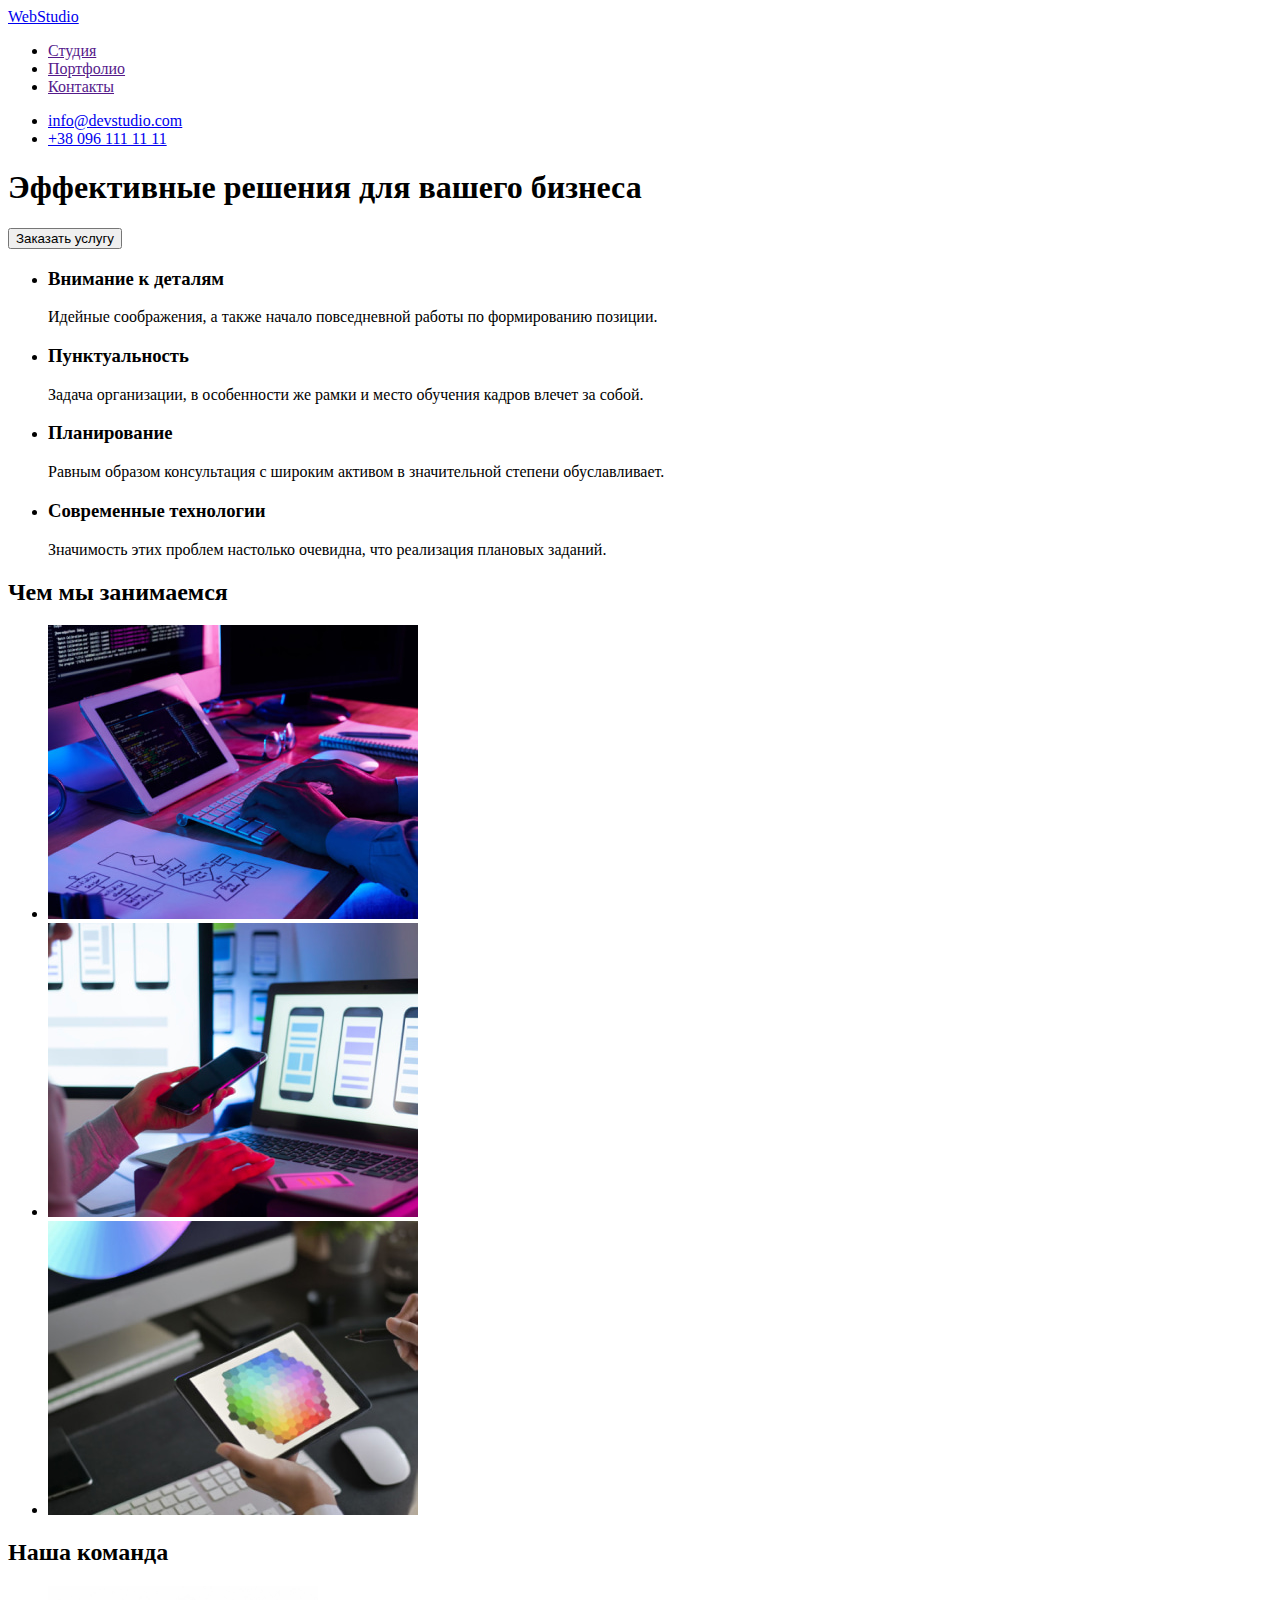
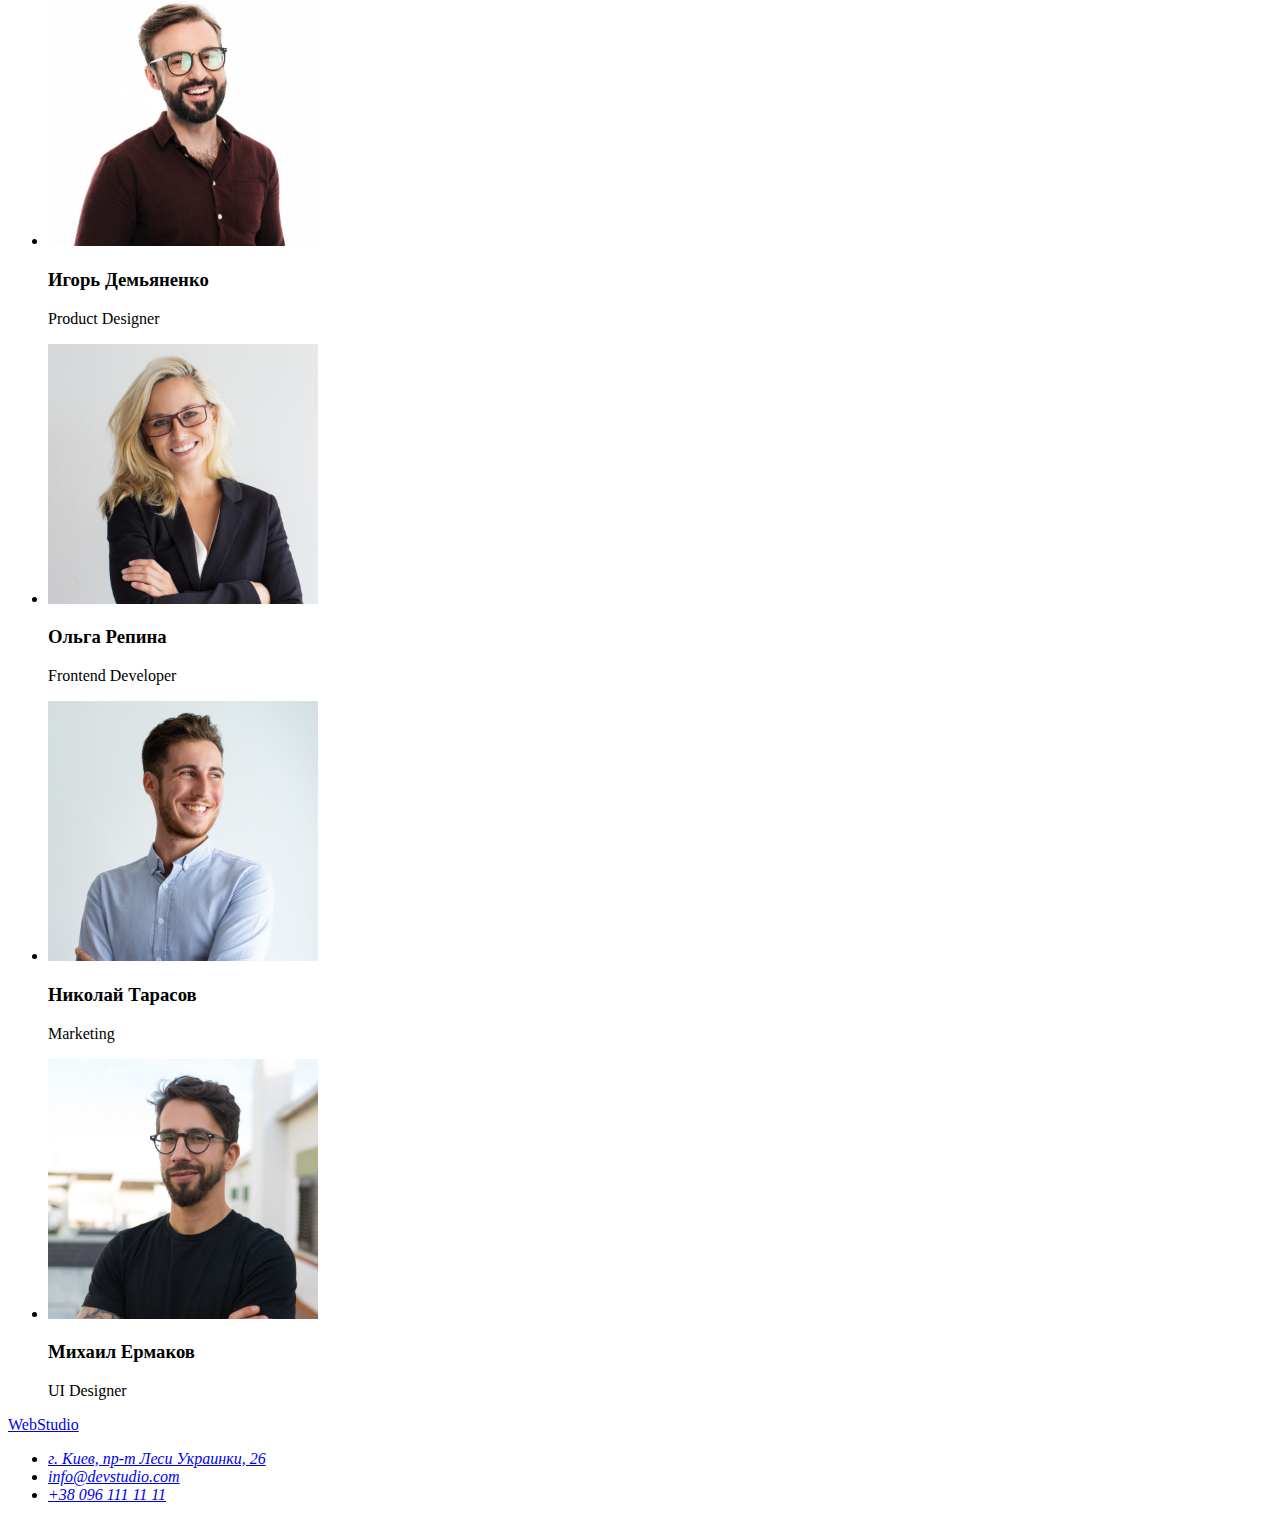
==== index.html @ 860f44a9 "Initial commit" ====
<!DOCTYPE html>
<html lang="ru">
  <head>
    <meta charset="UTF-8" />
    <meta http-equiv="X-UA-Compatible" content="IE=edge" />
    <meta name="viewport" content="width=device-width, initial-scale=1.0" />
    <title>Студия</title>
  </head>
  <body>
    <header>
      <a href="./index.html">WebStudio</a>
      <nav>
        <ul>
          <li><a href="">Студия</a></li>
          <li><a href="">Портфолио</a></li>
          <li><a href="">Контакты</a></li>
        </ul>
      </nav>
      <ul>
        <li><a href="mailto:info@devstudio.com">info@devstudio.com</a></li>
        <li><a href="tel:+380961111111">+38 096 111 11 11</a></li>
      </ul>
    </header>

    <main>
      <!-- Секция Герой -->
      <section>
        <h1>Эффективные решения для вашего бизнеса</h1>
        <button type="button">Заказать услугу</button>
      </section>

      <!-- Секция Особенности -->
      <section>
        <h2 hidden>Особенности</h2>
        <ul>
          <li>
            <h3>Внимание к деталям</h3>
            <p>Идейные соображения, а также начало повседневной работы по формированию позиции.</p>
          </li>
          <li>
            <h3>Пунктуальность</h3>
            <p>
              Задача организации, в особенности же рамки и место обучения кадров влечет за собой.
            </p>
          </li>
          <li>
            <h3>Планирование</h3>
            <p>
              Равным образом консультация с широким активом в значительной степени обуславливает.
            </p>
          </li>
          <li>
            <h3>Современные технологии</h3>
            <p>Значимость этих проблем настолько очевидна, что реализация плановых заданий.</p>
          </li>
        </ul>
      </section>

      <section>
        <!-- Секция Специализация -->
        <h2>Чем мы занимаемся</h2>
        <ul>
          <li>
            <img
              src="./images/activity1.jpg"
              alt="фото процесса программирования"
              width="370"
              height="294"
            />
          </li>
          <li>
            <img
              src="./images/activity2.jpg"
              alt="фото процесса выбора дизайна мобильного приложения"
              width="370"
              height="294"
            />
          </li>
          <li>
            <img
              src="./images/activity3.jpg"
              alt="фото процесса подбора цветового оформления"
              width="370"
              height="294"
            />
          </li>
        </ul>
      </section>

      <section>
        <!-- Секция Команда -->
        <h2>Наша команда</h2>
        <ul>
          <li>
            <img
              src="./images/product_designer.jpg"
              alt="фото Игоря Демьяненко"
              width="270"
              height="260"
            />
            <h3>Игорь Демьяненко</h3>
            <p lang="en">Product Designer</p>
          </li>
          <li>
            <img src="./images/developer.jpg" alt="фото Ольги Репиной" width="270" height="260" />
            <h3>Ольга Репина</h3>
            <p lang="en">Frontend Developer</p>
          </li>
          <li>
            <img
              src="./images/marketing.jpg"
              alt="фото Николая Тарасова"
              width="270"
              height="260"
            />
            <h3>Николай Тарасов</h3>
            <p lang="en">Marketing</p>
          </li>
          <li>
            <img
              src="./images/ui_designer.jpg"
              alt="фото Михаила Ермакова"
              width="270"
              height="260"
            />
            <h3>Михаил Ермаков</h3>
            <p lang="en">UI Designer</p>
          </li>
        </ul>
      </section>
    </main>

    <footer>
      <a href="./index.html">WebStudio</a>
      <address>
        <ul>
          <li>
            <a target="_blank" rel="noreferrer noopener" href="https://google.com/maps"
              >г. Киев, пр-т Леси Украинки, 26</a
            >
          </li>
          <li><a href="mailto:info@devstudio.com">info@devstudio.com</a></li>
          <li><a href="tel:+380961111111">+38 096 111 11 11</a></li>
        </ul>
      </address>
    </footer>
  </body>
</html>
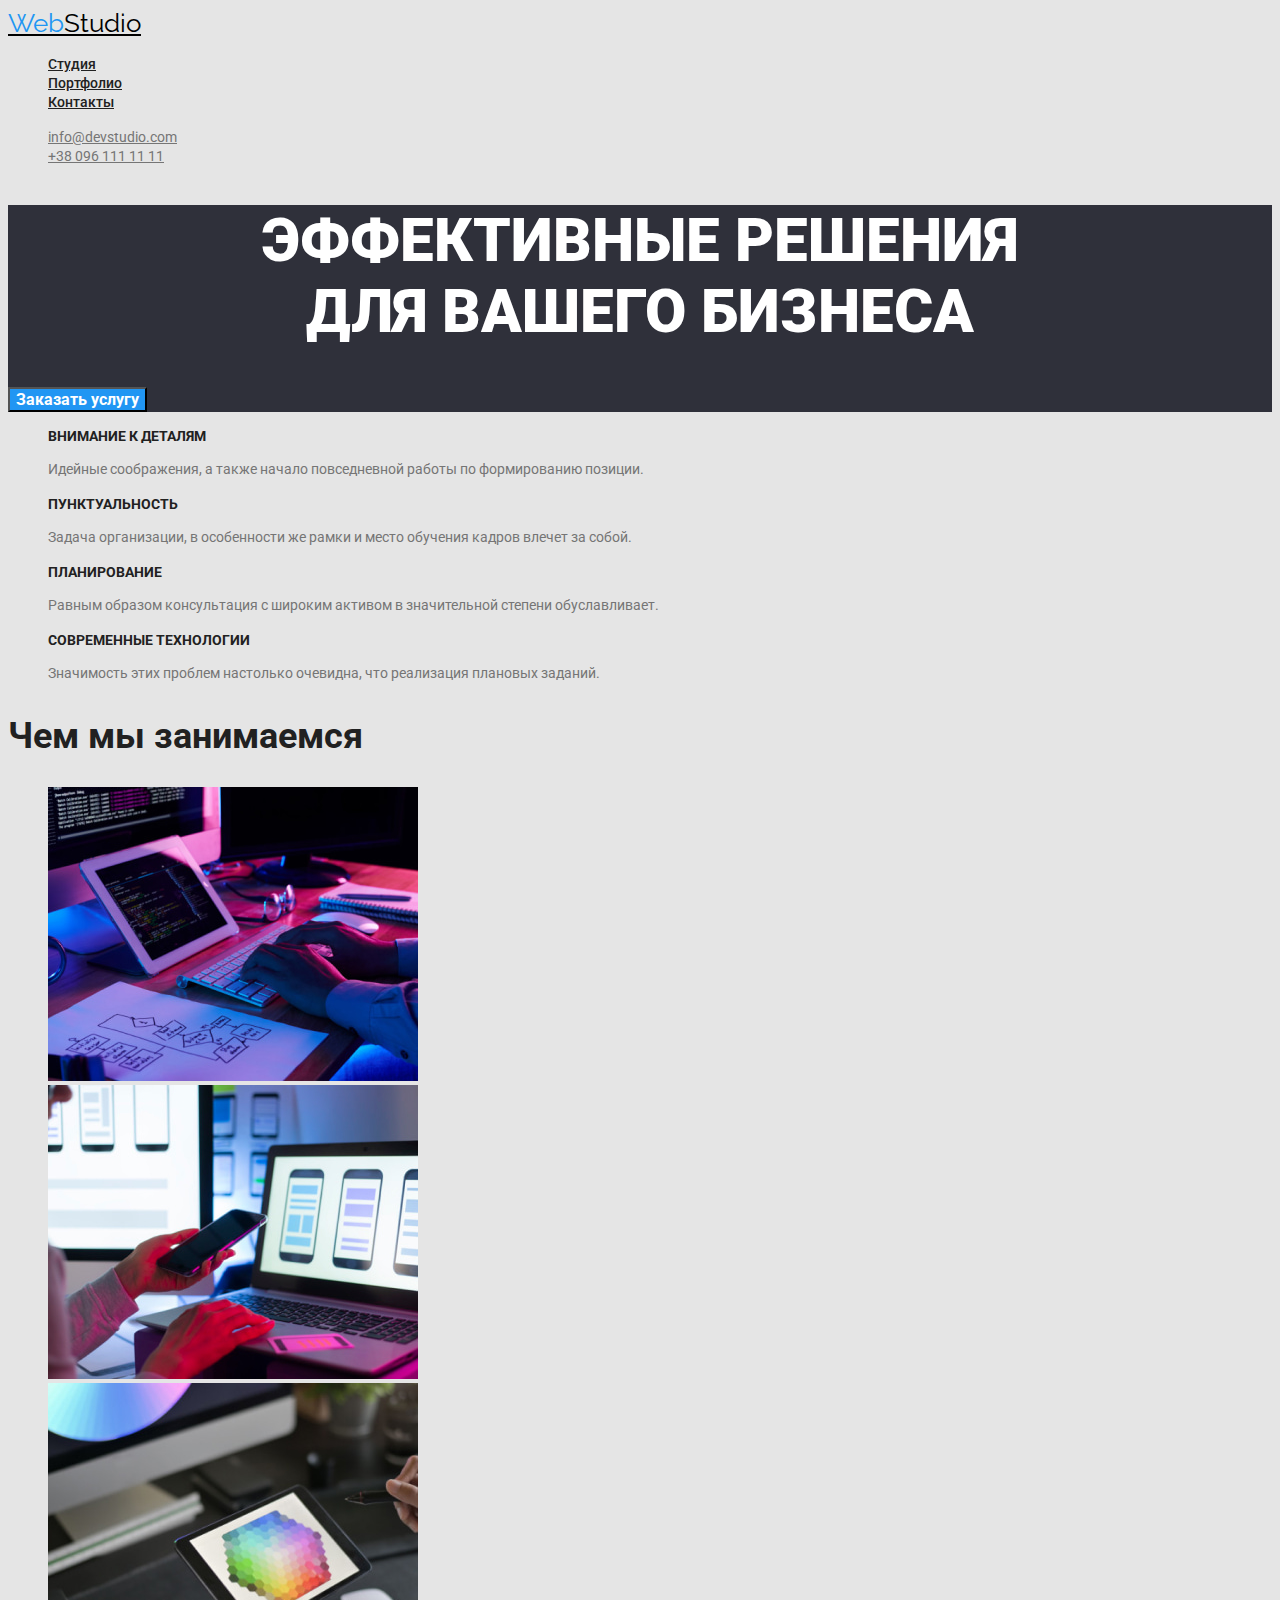
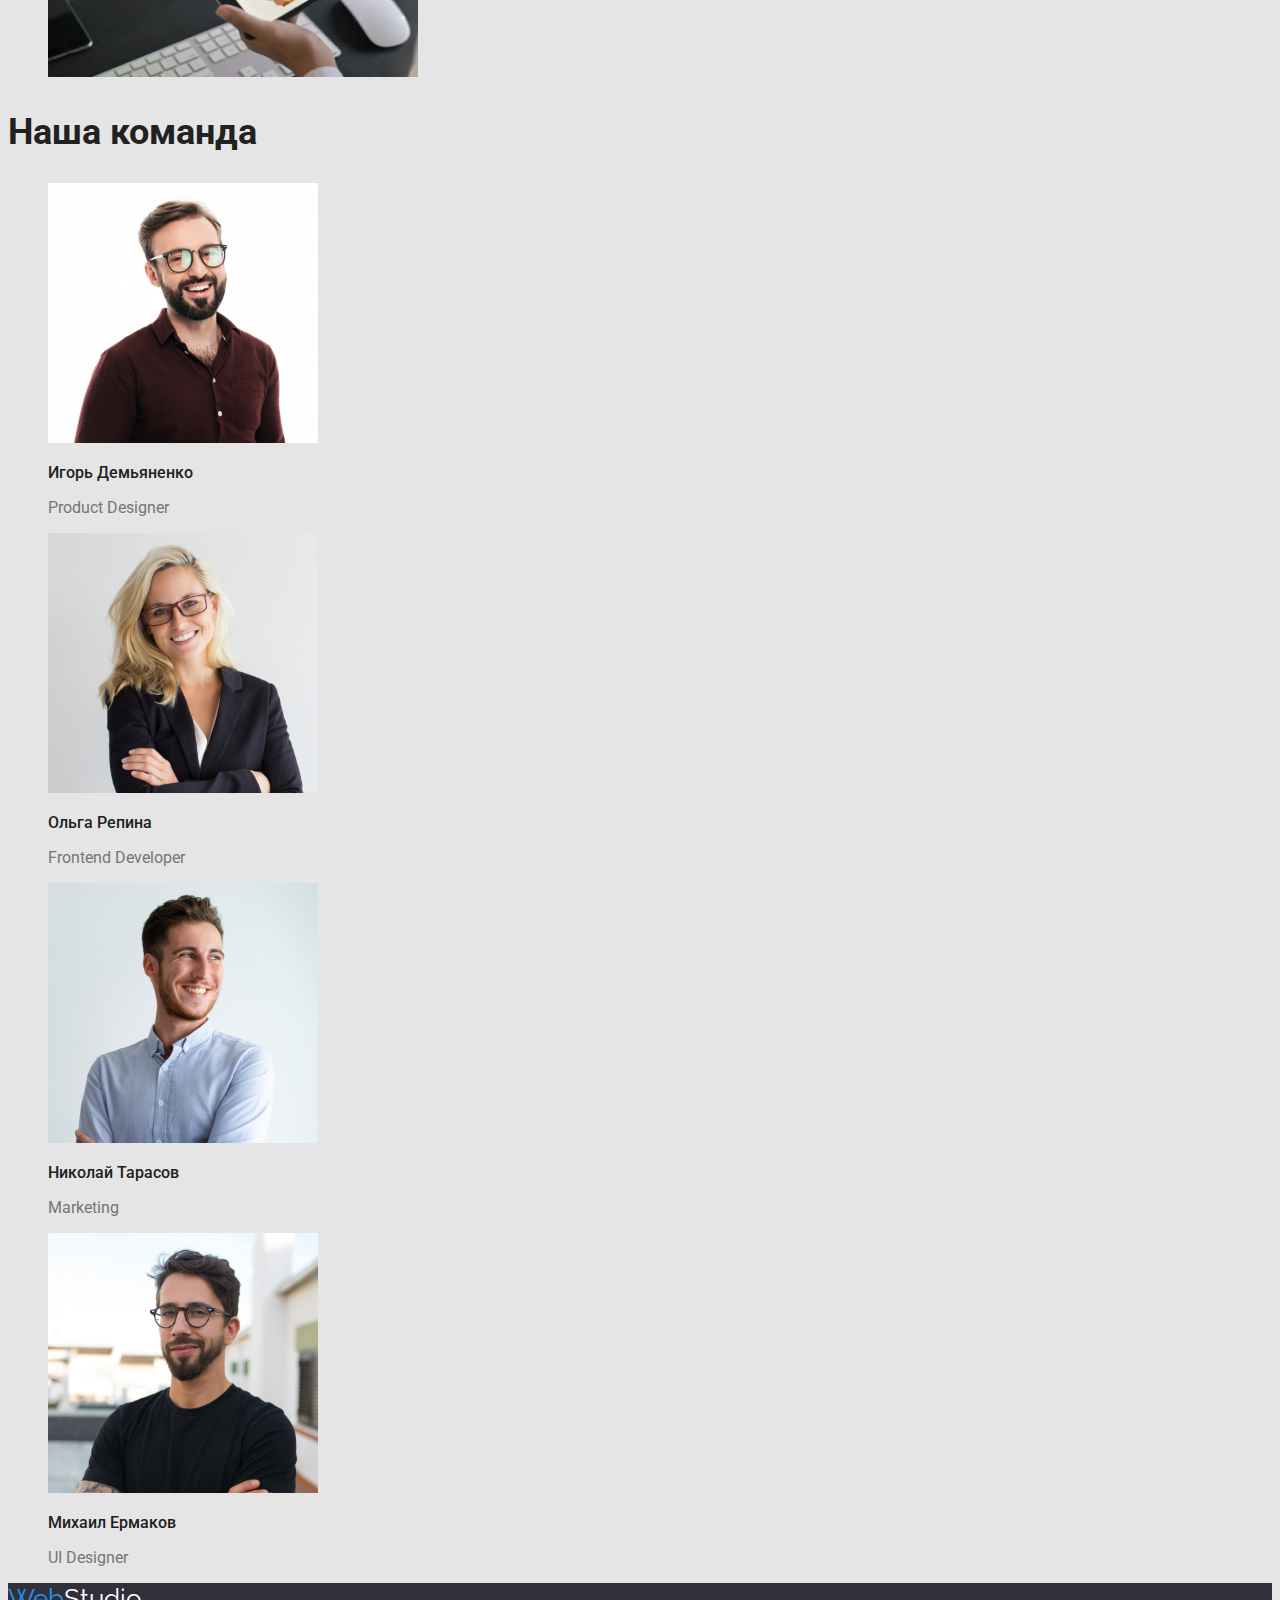
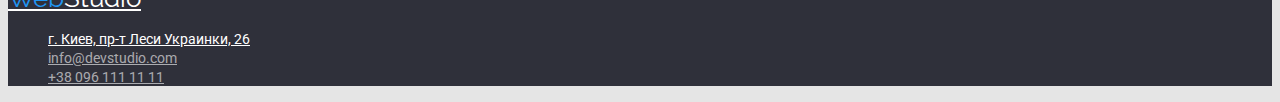
==== commit 9fb24faf: "Размечает страницу Портфолио и форматирует текст" ====
--- a/index.html
+++ b/index.html
@@ -5,60 +5,73 @@
     <meta http-equiv="X-UA-Compatible" content="IE=edge" />
     <meta name="viewport" content="width=device-width, initial-scale=1.0" />
     <title>Студия</title>
+    <link rel="preconnect" href="https://fonts.googleapis.com" />
+    <link rel="preconnect" href="https://fonts.gstatic.com" crossorigin />
+    <link
+      href="https://fonts.googleapis.com/css2?family=Raleway:wght@700&family=Roboto:wght@400;500;700;900&display=swap"
+      rel="stylesheet"
+    />
+    <link rel="stylesheet" href="./scc/styles.css" />
   </head>
   <body>
-    <header>
-      <a href="./index.html">WebStudio</a>
+    <header class="header">
+      <a class="header-logo" href="./index.html"><span class="logo-first">Web</span>Studio</a>
       <nav>
         <ul>
-          <li><a href="">Студия</a></li>
-          <li><a href="">Портфолио</a></li>
-          <li><a href="">Контакты</a></li>
+          <li><a class="site-page" href="./index.html">Студия</a></li>
+          <li><a class="site-page" href="./portfolio.html">Портфолио</a></li>
+          <li><a class="site-page" href="">Контакты</a></li>
         </ul>
       </nav>
       <ul>
-        <li><a href="mailto:info@devstudio.com">info@devstudio.com</a></li>
-        <li><a href="tel:+380961111111">+38 096 111 11 11</a></li>
+        <li>
+          <a class="header-contactlink" href="mailto:info@devstudio.com">info@devstudio.com</a>
+        </li>
+        <li><a class="header-contactlink" href="tel:+380961111111">+38 096 111 11 11</a></li>
       </ul>
     </header>
 
     <main>
       <!-- Секция Герой -->
-      <section>
-        <h1>Эффективные решения для вашего бизнеса</h1>
-        <button type="button">Заказать услугу</button>
+      <section class="hero">
+        <h1 class="hero-title">Эффективные решения<br />для вашего бизнеса</h1>
+        <button class="hero-button" type="button">Заказать услугу</button>
       </section>
 
       <!-- Секция Особенности -->
-      <section>
-        <h2 hidden>Особенности</h2>
+      <section class="features">
+        <h2 class="features-maintitle">Особенности</h2>
         <ul>
           <li>
-            <h3>Внимание к деталям</h3>
-            <p>Идейные соображения, а также начало повседневной работы по формированию позиции.</p>
+            <h3 class="features-title">Внимание к деталям</h3>
+            <p class="features-text">
+              Идейные соображения, а также начало повседневной работы по формированию позиции.
+            </p>
           </li>
           <li>
-            <h3>Пунктуальность</h3>
-            <p>
+            <h3 class="features-title">Пунктуальность</h3>
+            <p class="features-text">
               Задача организации, в особенности же рамки и место обучения кадров влечет за собой.
             </p>
           </li>
           <li>
-            <h3>Планирование</h3>
-            <p>
+            <h3 class="features-title">Планирование</h3>
+            <p class="features-text">
               Равным образом консультация с широким активом в значительной степени обуславливает.
             </p>
           </li>
           <li>
-            <h3>Современные технологии</h3>
-            <p>Значимость этих проблем настолько очевидна, что реализация плановых заданий.</p>
+            <h3 class="features-title">Современные технологии</h3>
+            <p class="features-text">
+              Значимость этих проблем настолько очевидна, что реализация плановых заданий.
+            </p>
           </li>
         </ul>
       </section>
 
       <section>
         <!-- Секция Специализация -->
-        <h2>Чем мы занимаемся</h2>
+        <h2 class="activity-title">Чем мы занимаемся</h2>
         <ul>
           <li>
             <img
@@ -89,7 +102,7 @@
 
       <section>
         <!-- Секция Команда -->
-        <h2>Наша команда</h2>
+        <h2 class="team-title">Наша команда</h2>
         <ul>
           <li>
             <img
@@ -98,13 +111,13 @@
               width="270"
               height="260"
             />
-            <h3>Игорь Демьяненко</h3>
-            <p lang="en">Product Designer</p>
+            <h3 class="team-name">Игорь Демьяненко</h3>
+            <p class="team-position" lang="en">Product Designer</p>
           </li>
           <li>
             <img src="./images/developer.jpg" alt="фото Ольги Репиной" width="270" height="260" />
-            <h3>Ольга Репина</h3>
-            <p lang="en">Frontend Developer</p>
+            <h3 class="team-name">Ольга Репина</h3>
+            <p class="team-position" lang="en">Frontend Developer</p>
           </li>
           <li>
             <img
@@ -113,8 +126,8 @@
               width="270"
               height="260"
             />
-            <h3>Николай Тарасов</h3>
-            <p lang="en">Marketing</p>
+            <h3 class="team-name">Николай Тарасов</h3>
+            <p class="team-position" lang="en">Marketing</p>
           </li>
           <li>
             <img
@@ -123,24 +136,30 @@
               width="270"
               height="260"
             />
-            <h3>Михаил Ермаков</h3>
-            <p lang="en">UI Designer</p>
+            <h3 class="team-name">Михаил Ермаков</h3>
+            <p class="team-position" lang="en">UI Designer</p>
           </li>
         </ul>
       </section>
     </main>
 
-    <footer>
-      <a href="./index.html">WebStudio</a>
+    <footer class="footer">
+      <a class="footer-logo" href="./index.html"><span class="logo-first">Web</span>Studio</a>
       <address>
         <ul>
           <li>
-            <a target="_blank" rel="noreferrer noopener" href="https://google.com/maps"
+            <a
+              class="adress"
+              target="_blank"
+              rel="noreferrer noopener"
+              href="https://google.com/maps"
               >г. Киев, пр-т Леси Украинки, 26</a
             >
           </li>
-          <li><a href="mailto:info@devstudio.com">info@devstudio.com</a></li>
-          <li><a href="tel:+380961111111">+38 096 111 11 11</a></li>
+          <li>
+            <a class="footer-contactlink" href="mailto:info@devstudio.com">info@devstudio.com</a>
+          </li>
+          <li><a class="footer-contactlink" href="tel:+380961111111">+38 096 111 11 11</a></li>
         </ul>
       </address>
     </footer>
--- a/scc/styles.css
+++ b/scc/styles.css
@@ -0,0 +1,159 @@
+:root {
+  --background: #e5e5e5;
+  --title-color: #212121;
+  --text-color: #757575;
+  --active-color: #2196f3;
+}
+
+body {
+  background-color: var(--background);
+  font-family: Roboto;
+}
+ul {
+  list-style: none;
+}
+
+/* Хедер */
+.header {
+}
+.header-logo {
+  color: #000000;
+  font-family: Raleway;
+  font-size: 26px;
+  font-weight: 400;
+}
+.logo-first {
+  color: var(--active-color);
+}
+.site-page {
+  color: var(--title-color);
+  font-size: 14px;
+  font-weight: 500;
+}
+.site-page:active,
+.site-page:hover,
+.site-page:focus {
+  color: var(--active-color);
+}
+.header-contactlink {
+  color: var(--text-color);
+  font-size: 14px;
+}
+.header-contactlink:hover,
+.header-contactlink:focus {
+  color: var(--active-color);
+}
+
+/* Герой */
+.hero {
+  background-color: #2f303a;
+}
+.hero-title {
+  color: #ffffff;
+  text-transform: uppercase;
+  text-align: center;
+  font-size: 60px;
+  font-weight: 900;
+}
+.hero-button {
+  background-color: var(--active-color);
+  color: #ffffff;
+  font-family: Roboto;
+  font-size: 16px;
+  font-weight: 700;
+}
+.hero-button:hover,
+.hero-button:focus {
+  color: var(--title-color);
+}
+
+/* Особенности */
+.features-maintitle {
+  position: absolute;
+  white-space: nowrap;
+  width: 1px;
+  height: 1px;
+  overflow: hidden;
+  border: 0;
+  padding: 0;
+  clip: rect(0 0 0 0);
+  clip-path: inset(50%);
+  margin: -1px;
+}
+
+.features-title {
+  color: var(--title-color);
+  text-transform: uppercase;
+  font-size: 14px;
+}
+.features-text {
+  color: var(--text-color);
+  font-size: 14px;
+  line-height: 1.7;
+}
+
+/* Специализация и Команда*/
+.activity-title,
+.team-title {
+  color: var(--title-color);
+  font-size: 36px;
+}
+.team-name {
+  color: var(--title-color);
+  font-size: 16px;
+  font-weight: 500;
+}
+.team-position {
+  color: var(--text-color);
+  font-size: 16px;
+}
+/* Футер */
+.footer {
+  background-color: #2f303a;
+}
+.footer-logo {
+  color: #ffffff;
+  font-family: Raleway;
+  font-size: 26px;
+}
+.adress {
+  color: #ffffff;
+  font-style: normal;
+  font-size: 14px;
+}
+.footer-contactlink {
+  color: rgba(255, 255, 255, 0.6);
+  font-style: normal;
+  font-size: 14px;
+}
+.adress:hover,
+.adress:focus,
+.footer-contactlink:hover,
+.footer-contactlink:focus {
+  color: var(--active-color);
+}
+
+/* Портфолио */
+.filter-button {
+  background-color: #f5f4fa;
+  color: var(--title-color);
+  font-weight: 500;
+  font-family: Roboto;
+  font-size: 16px;
+  line-height: 1.6;
+}
+.filter-button:hover,
+.filter-button:focus {
+  background-color: var(--active-color);
+  color: #ffffff;
+}
+.project-title {
+  color: var(--title-color);
+  font-size: 18px;
+  line-height: 2;
+}
+project-type {
+  color: var(--text-color);
+  font-size: 16px;
+  line-height: 1.9;
+}
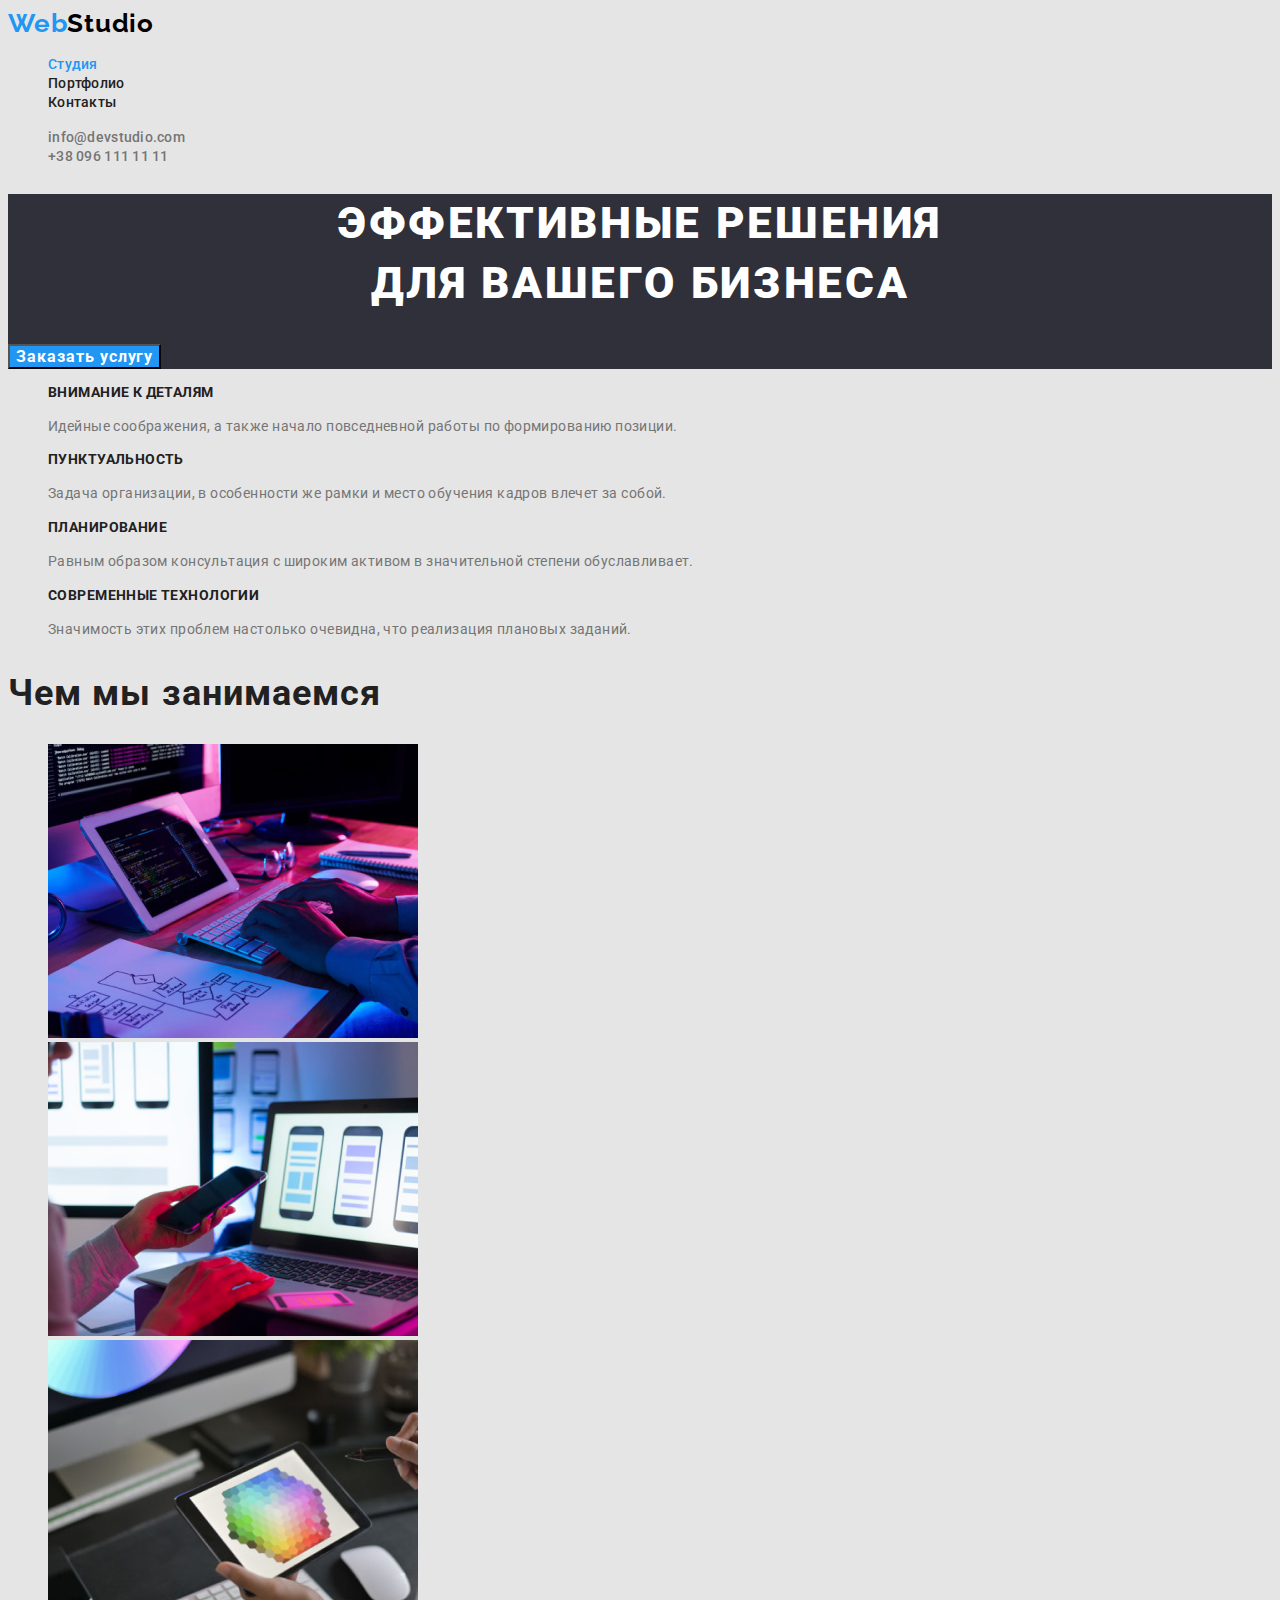
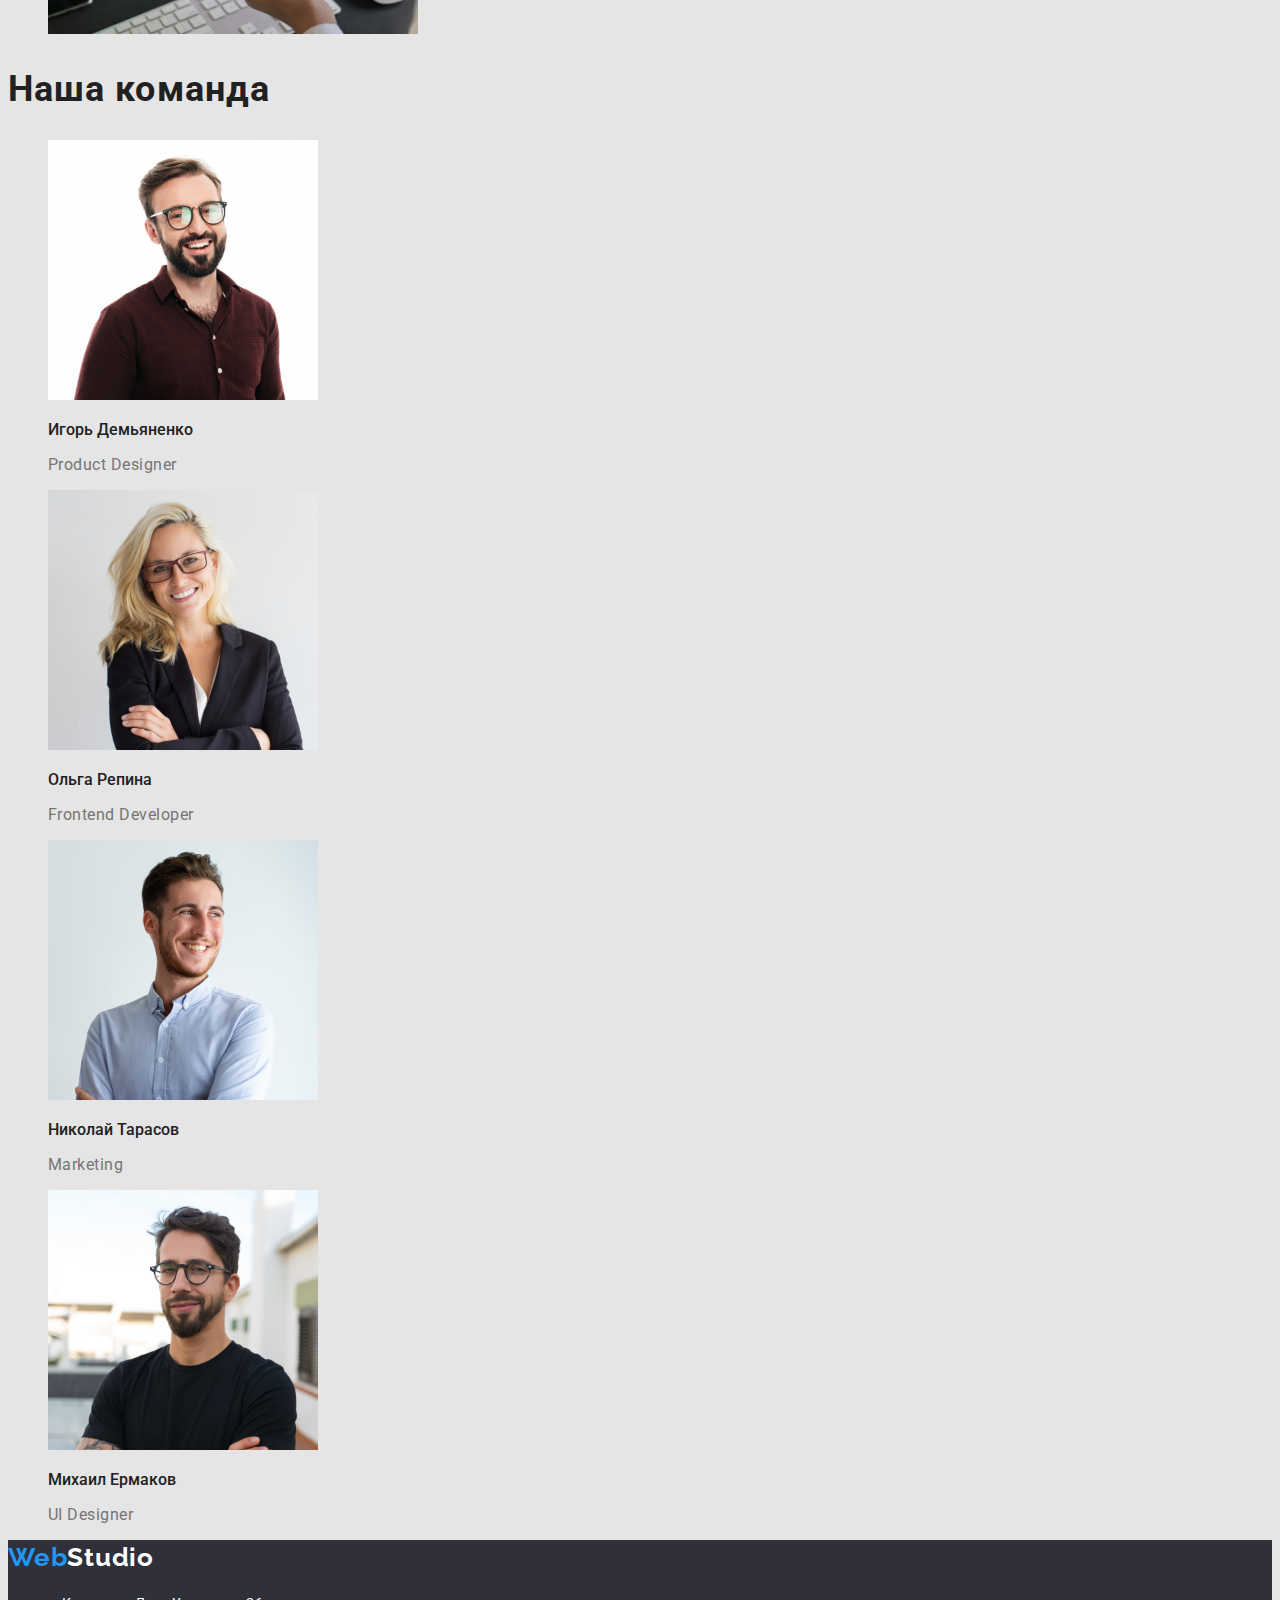
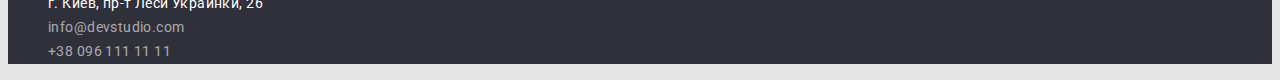
==== commit f109d596: "Учитывает комментарии ментора" ====
--- a/index.html
+++ b/index.html
@@ -11,14 +11,14 @@
       href="https://fonts.googleapis.com/css2?family=Raleway:wght@700&family=Roboto:wght@400;500;700;900&display=swap"
       rel="stylesheet"
     />
-    <link rel="stylesheet" href="./scc/styles.css" />
+    <link rel="stylesheet" href="./css/styles.css" />
   </head>
   <body>
     <header class="header">
       <a class="header-logo" href="./index.html"><span class="logo-first">Web</span>Studio</a>
       <nav>
         <ul>
-          <li><a class="site-page" href="./index.html">Студия</a></li>
+          <li><a class="site-page current" href="./index.html">Студия</a></li>
           <li><a class="site-page" href="./portfolio.html">Портфолио</a></li>
           <li><a class="site-page" href="">Контакты</a></li>
         </ul>
--- a/css/styles.css
+++ b/css/styles.css
@@ -0,0 +1,213 @@
+:root {
+  --section-color: #2f303a;
+  --title-color: #212121;
+  --text-color: #757575;
+  --active-color: #2196f3;
+  --light-color: #ffffff;
+}
+
+body {
+  background-color: #e5e5e5;
+  color: var(--title-color);
+  font-family: Roboto, sans-serif;
+}
+
+ul {
+  list-style: none;
+}
+
+/* Хедер */
+.header {
+}
+.header-logo {
+  color: #000000;
+  font-family: Raleway;
+  text-decoration: none;
+  font-weight: 700;
+  font-size: 26px;
+  letter-spacing: 1.19;
+  letter-spacing: 0.03em;
+}
+.logo-first {
+  color: var(--active-color);
+}
+.site-page {
+  color: var(--title-color);
+  text-decoration: none;
+  font-weight: 500;
+  font-size: 14px;
+  line-height: 1.14;
+  letter-spacing: 0.02em;
+}
+.site-page:hover,
+.site-page:focus {
+  color: var(--active-color);
+}
+.site-page.current {
+  color: var(--active-color);
+}
+.header-contactlink {
+  color: var(--text-color);
+  text-decoration: none;
+  font-weight: 500;
+  font-size: 14px;
+  line-height: 1.14;
+  letter-spacing: 0.02em;
+}
+.header-contactlink:hover,
+.header-contactlink:focus {
+  color: var(--active-color);
+}
+
+/* Герой */
+.hero {
+  background-color: var(--section-color);
+}
+.hero-title {
+  color: var(--light-color);
+  text-transform: uppercase;
+  text-align: center;
+  font-weight: 900;
+  font-size: 44px;
+  line-height: 1.36;
+  letter-spacing: 0.06em;
+}
+.hero-button {
+  background-color: var(--active-color);
+  color: var(--light-color);
+  font-family: inherit;
+  font-weight: 700;
+  font-size: 16px;
+  letter-spacing: 0.06em;
+  cursor: pointer;
+}
+.hero-button:hover,
+.hero-button:focus {
+  background-color: #188ce8;
+}
+
+/* Особенности */
+.features-maintitle {
+  position: absolute;
+  white-space: nowrap;
+  width: 1px;
+  height: 1px;
+  overflow: hidden;
+  border: 0;
+  padding: 0;
+  clip: rect(0 0 0 0);
+  clip-path: inset(50%);
+  margin: -1px;
+}
+.features-title {
+  text-transform: uppercase;
+  font-weight: 700;
+  font-size: 14px;
+  line-height: 1.14;
+  letter-spacing: 0.03em;
+}
+.features-text {
+  color: var(--text-color);
+  font-size: 14px;
+  line-height: 1.71;
+  letter-spacing: 0.03em;
+}
+
+/* Специализация и Команда*/
+.activity-title,
+.team-title {
+  font-weight: 700;
+  font-size: 36px;
+  line-height: 1.17;
+  letter-spacing: 0.03em;
+}
+.team-name {
+  font-weight: 500;
+  font-size: 16px;
+  line-height: 1.19;
+  letter-spacing: 0.03e;
+}
+.team-position {
+  color: var(--text-color);
+  font-size: 16px;
+  line-height: 1.19;
+  letter-spacing: 0.03em;
+}
+
+/* Футер */
+.footer {
+  background-color: var(--section-color);
+}
+.footer-logo {
+  color: var(--light-color);
+  font-family: Raleway;
+  text-decoration: none;
+  font-weight: bold;
+  font-size: 26px;
+  line-height: 1.38;
+  letter-spacing: 0.03em;
+}
+.adress {
+  color: var(--light-color);
+  text-decoration: none;
+  font-style: normal;
+  font-size: 14px;
+  line-height: 1.71;
+  letter-spacing: 0.03em;
+}
+.footer-contactlink {
+  color: rgba(255, 255, 255, 0.6);
+  text-decoration: none;
+  font-style: normal;
+  font-size: 14px;
+  line-height: 1.71;
+  letter-spacing: 0.03em;
+}
+.adress:hover,
+.adress:focus,
+.footer-contactlink:hover,
+.footer-contactlink:focus {
+  color: var(--active-color);
+}
+
+/* Портфолио */
+.section-title {
+  position: absolute;
+  white-space: nowrap;
+  width: 1px;
+  height: 1px;
+  overflow: hidden;
+  border: 0;
+  padding: 0;
+  clip: rect(0 0 0 0);
+  clip-path: inset(50%);
+  margin: -1px;
+}
+.filter-button {
+  background-color: #f5f4fa;
+  color: var(--title-color);
+  font-family: inherit;
+  font-weight: 500;
+  font-size: 16px;
+  line-height: 1.62;
+  letter-spacing: 0.03em;
+  text-align: center;
+  cursor: pointer;
+}
+.filter-button:hover,
+.filter-button:focus {
+  background-color: var(--active-color);
+  color: var(--light-color);
+}
+.project-title {
+  font-weight: 700;
+  font-size: 18px;
+  line-height: 2;
+  letter-spacing: 0.06em;
+}
+project-type {
+  color: var(--text-color);
+  font-size: 16px;
+  line-height: 1.88;
+  letter-spacing: 0.03em;
+}
